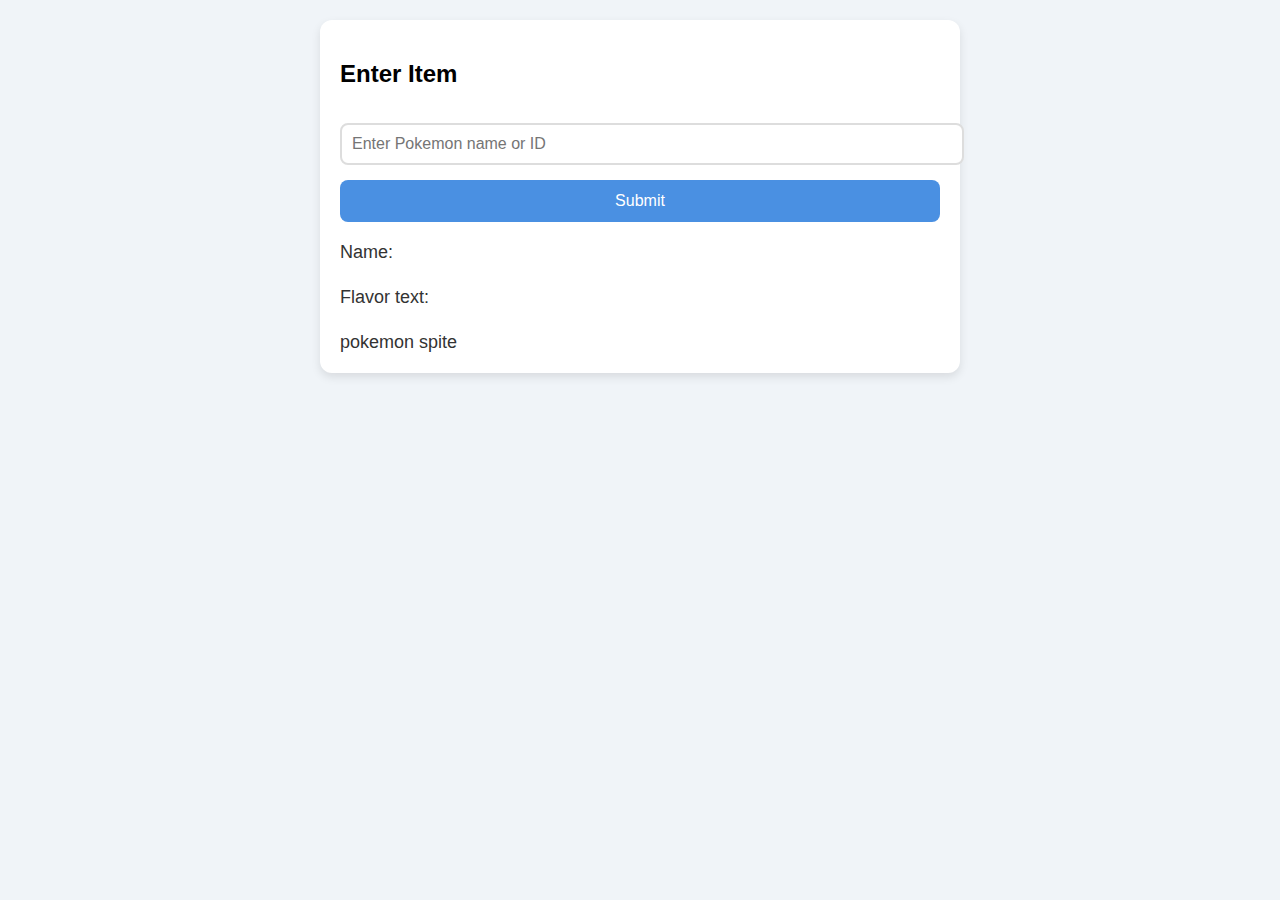
==== pokemon-item-move.html @ 01ebe015 "commit" ====
<!DOCTYPE html>
<html lang="en">
<head>
  <meta charset="UTF-8">
  <meta name="viewport" content="width=device-width, initial-scale=1.0">
  <title>Pokemon Search</title>
  <style>
    body {
      font-family: 'Arial', sans-serif;
      background-color: #f0f4f8;
      margin: 0;
      padding: 20px;
    }

    /* Container for form and details */
    .container {
      display: grid;
      grid-template-columns: 1fr;
      gap: 20px;
      max-width: 600px;
      margin: 0 auto;
      padding: 20px;
      background-color: #fff;
      border-radius: 12px;
      box-shadow: 0 4px 10px rgba(0, 0, 0, 0.1);
    }

    /* Styling the form elements */
    input[type="text"] {
      width: 100%;
      padding: 10px;
      font-size: 16px;
      border: 2px solid #ddd;
      border-radius: 8px;
      outline: none;
      transition: border-color 0.3s ease-in-out;
    }

    input[type="text"]:focus {
      border-color: #4A90E2;
    }

    button {
      width: 100%;
      padding: 12px;
      background-color: #4A90E2;
      color: white;
      border: none;
      border-radius: 8px;
      font-size: 16px;
      cursor: pointer;
      transition: background-color 0.3s ease-in-out;
    }

    button:hover {
      background-color: #357ABD;
    }

    /* Styling for details (p tags) */
    .details {
      display: grid;
      grid-template-columns: 1fr;
      gap: 12px;
    }

    p {
      margin: 0;
      font-size: 18px;
      color: #333;
    }

    #name {
      font-weight: bold;
      font-size: 22px;
      color: #2e3b4e;
    }

    #flavour_text, #flavour_text1 {
      font-style: italic;
      color: #5f6368;
    }

    /* Image Styling */
    #pokemonspite {
      grid-column: span 2; /* Span the image across both columns */
      max-width: 100%;
      height: auto;
      border-radius: 8px;
      box-shadow: 0 4px 8px rgba(0, 0, 0, 0.2);
      display: block;
      margin: 0 auto;
    }

    /* Adding space between input fields and buttons */
    .input-container {
      display: flex;
      flex-direction: column;
      gap: 15px;
    }
    img{
      width: 200px;
      height: 200px;
    }

  </style>
</head>
<body>
  <div class="container">
    <div class="input-container">
      <h2>Enter Item</h2>
      <input type="text" id="pokeItem" placeholder="Enter Pokemon name or ID">
      <button onclick="itemSearch()">Submit</button>
    </div>

    <div class="details">
      <p>Name:</p>
      <p id="name"></p>
      <p>Flavor text:</p>
      <p id="flavour_text"></p>
      <!-- <p id="flavour_text1">---</p> -->
       <p>pokemon spite</p>
      <img src="" alt="pokemon spite" id="pokemonspite" style="display: none;">
    </div>
  </div>

  <script src="pokemon-item-move.js"></script>
</body>
</html>
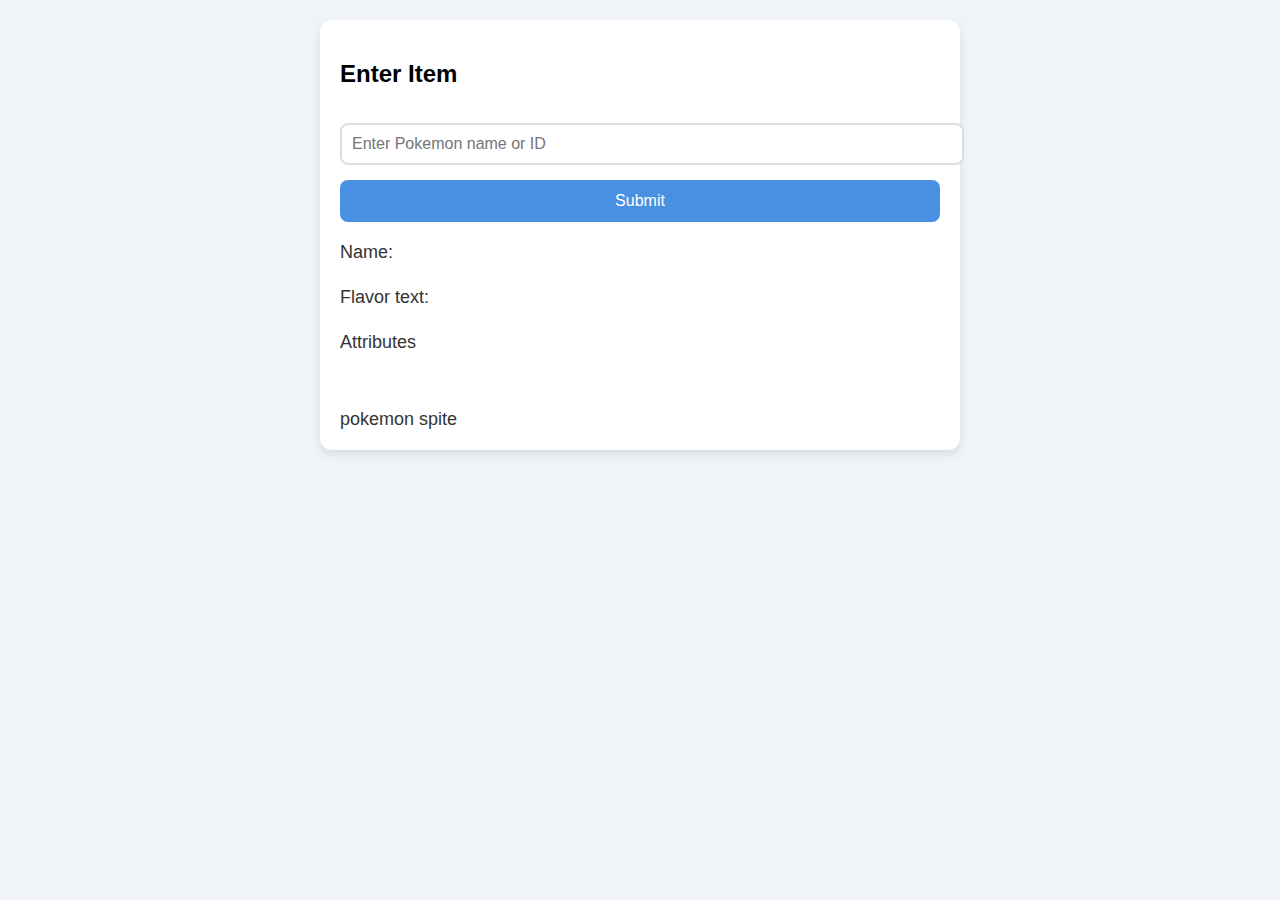
==== commit fa73b611: "commit" ====
--- a/pokemon-item-move.html
+++ b/pokemon-item-move.html
@@ -122,6 +122,8 @@
       <p>Flavor text:</p>
       <p id="flavour_text"></p>
       <!-- <p id="flavour_text1">---</p> -->
+       <p>Attributes</p>
+      <ul id="abilityList"></ul>
        <p>pokemon spite</p>
       <img src="" alt="pokemon spite" id="pokemonspite" style="display: none;">
     </div>
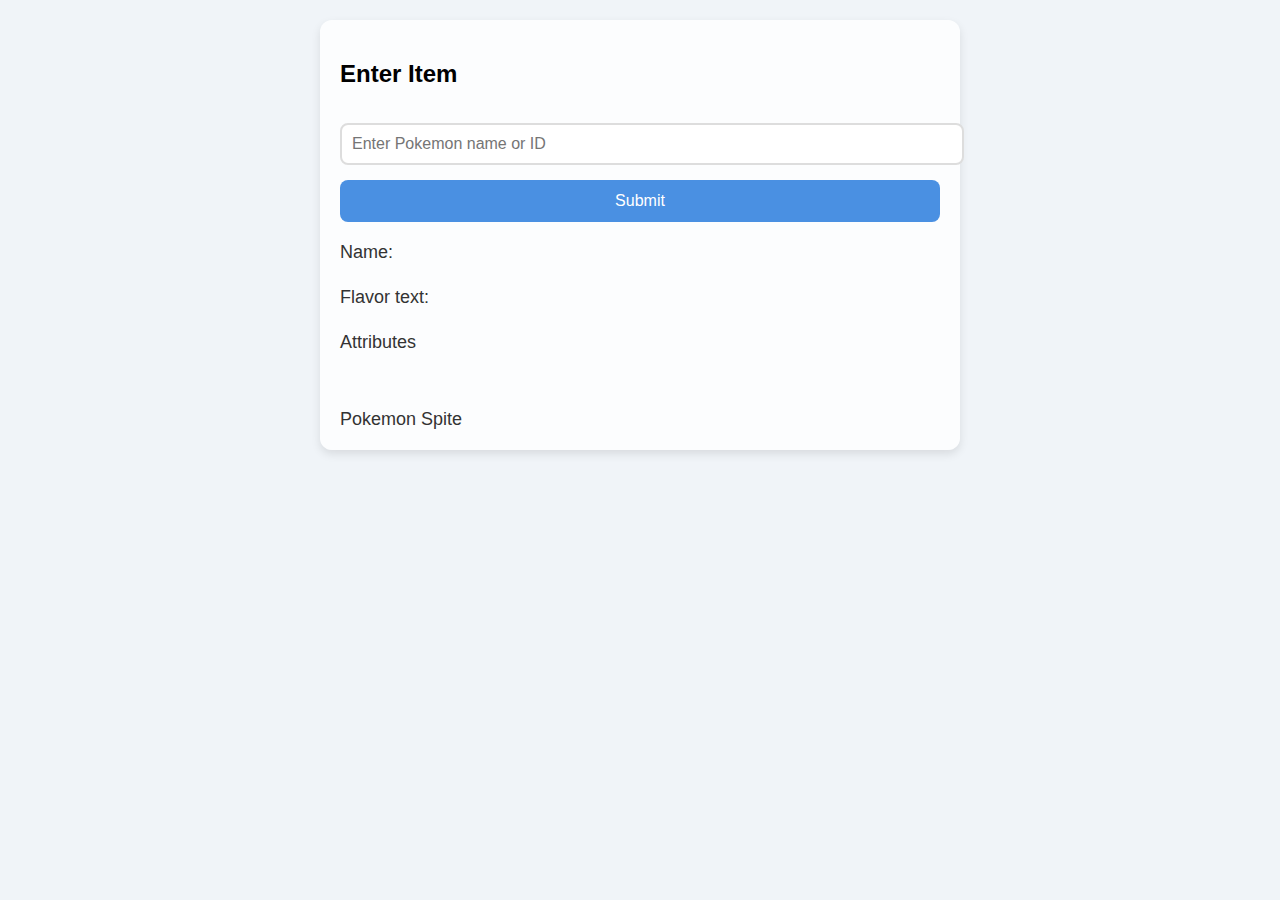
==== commit 82b5feb7: "final commit" ====
--- a/pokemon-item-move.html
+++ b/pokemon-item-move.html
@@ -1,7 +1,3 @@
-
-
-
-
 <!DOCTYPE html>
 <html lang="en">
 <head>
@@ -9,9 +5,14 @@
   <meta name="viewport" content="width=device-width, initial-scale=1.0">
   <title>Pokemon Search</title>
   <style>
+    /* Add the background image to the body */
     body {
       font-family: 'Arial', sans-serif;
       background-color: #f0f4f8;
+      background-image: url('./1351279.png'); /* Replace with your image URL */
+      background-size: cover; /* Makes the image cover the entire page */
+      background-position: center center; /* Centers the background image */
+      background-attachment: fixed; /* Keeps the background fixed when scrolling */
       margin: 0;
       padding: 20px;
     }
@@ -24,7 +25,7 @@
       max-width: 600px;
       margin: 0 auto;
       padding: 20px;
-      background-color: #fff;
+      background-color: rgba(255, 255, 255, 0.8); /* Semi-transparent background for the container */
       border-radius: 12px;
       box-shadow: 0 4px 10px rgba(0, 0, 0, 0.1);
     }
@@ -101,7 +102,9 @@
       flex-direction: column;
       gap: 15px;
     }
-    img{
+
+    /* Custom size for the image */
+    img {
       width: 200px;
       height: 200px;
     }
@@ -122,9 +125,9 @@
       <p>Flavor text:</p>
       <p id="flavour_text"></p>
       <!-- <p id="flavour_text1">---</p> -->
-       <p>Attributes</p>
+      <p>Attributes</p>
       <ul id="abilityList"></ul>
-       <p>pokemon spite</p>
+      <p>Pokemon Spite</p>
       <img src="" alt="pokemon spite" id="pokemonspite" style="display: none;">
     </div>
   </div>
